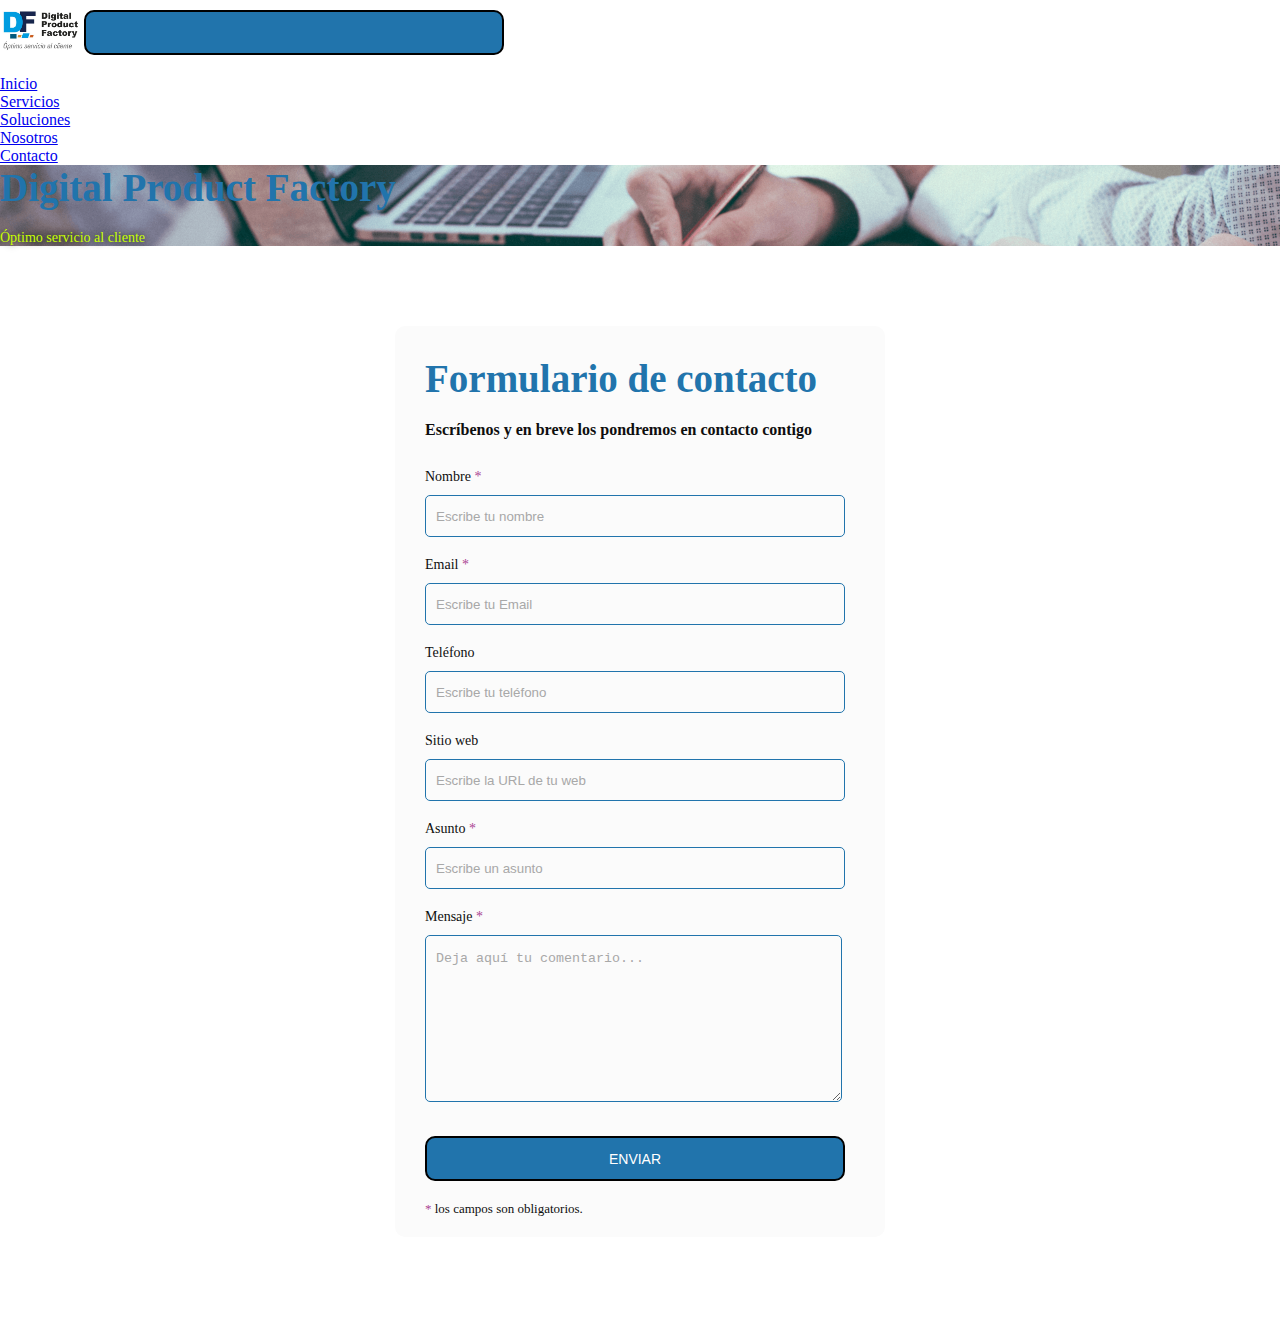
==== pages/contacto.html @ f0549479 "Carga Segunda Entrega - Con iconos awesome y footer - Todo Boostrap" ====
<!DOCTYPE html>
<html lang="es">

<head>
    <meta charset="UTF-8">
    <meta http-equiv="X-UA-Compatible" content="IE=edge">
    <meta name="viewport" content="width=device-width, initial-scale=1.0">

    <!-- Font Awesome Inicio-->


    <!--     <link rel="stylesheet" href="https://cdnjs.cloudflare.com/ajax/libs/font-awesome/6.0.0-beta3/css/all.min.css"
        integrity="sha512-Fo3rlrZj/k7ujTnHg4CGR2D7kSs0v4LLanw2qksYuRlEzO+tcaEPQogQ0KaoGN26/zrn20ImR1DfuLWnOo7aBA=="
        crossorigin="anonymous" referrerpolicy="no-referrer" />
 -->
    <!-- Font Awesome Fin-->

    <!-- Boostrap CSS Iinicio-->
    <link rel="stylesheet" href="https://cdn.jsdelivr.net/npm/bootstrap@4.6.1/dist/css/bootstrap.min.css"
        integrity="sha384-zCbKRCUGaJDkqS1kPbPd7TveP5iyJE0EjAuZQTgFLD2ylzuqKfdKlfG/eSrtxUkn" crossorigin="anonymous">
    <!-- Boostrap CSS Fin-->

    <link rel="stylesheet" href="../css/estilos.css">
    <title>Digital Product Factory - Contacto</title>
</head>

<body>

    <header>
        <!-- Inicio Barra de Navegación -->
        <nav class="navbar navbar-expand-md bg-dark navbar-dark">
            <!-- Brand -->
            <a class="navbar-brand" href="#"><img src="../img/LogoPDF.jpeg" alt="Logo" style="width:80px;"></a>

            <!-- Toggler/collapsibe Button -->
            <button class="navbar-toggler" type="button" data-toggle="collapse" data-target="#collapsibleNavbar">
                <span class="navbar-toggler-icon"></span>
            </button>

            <!-- Navbar links -->
            <div class="collapse navbar-collapse" id="collapsibleNavbar">
                <ul class="navbar-nav">
                    <li class="nav-item">
                        <a class="nav-link" href="../index.html">Inicio</a>
                    </li>
                    <li class="nav-item">
                        <a class="nav-link" href="../index.html#servicios">Servicios</a>
                    </li>
                    <li class="nav-item">
                        <a class="nav-link" href="../index.html#soluciones">Soluciones</a>
                    </li>
                    <li class="nav-item">
                        <a class="nav-link" href="../index.html#nosotros">Nosotros</a>
                    </li>
                    <li class="nav-item">
                        <a class="nav-link" href="./contacto.html">Contacto</a>

                    </li>
                </ul>
            </div>
        </nav>
        <!-- Fin Barra de Navegación -->

        <div class="jumbotron">
            <h1>Digital Product Factory</h1>
            <p>Óptimo servicio al cliente</p>
        </div>
    </header>
    <main>
        <section id="">
            <div class="contact_form">

                <div class="formulario">
                    <h1>Formulario de contacto</h1>
                    <h3>Escríbenos y en breve los pondremos en contacto contigo</h3>
                    <form action="javascript:alert('Envio los datos del form: Percy');" method="post"
                        enctype="application/x-www-form-urlencoded" name="contacto">


                        <p>
                            <label for="nombre" class="colocar_nombre">Nombre
                                <span class="obligatorio">*</span>
                            </label>
                            <input type="text" name="introducir_nombre" id="nombre" required="obligatorio"
                                placeholder="Escribe tu nombre">
                        </p>

                        <p>
                            <label for="email" class="colocar_email">Email
                                <span class="obligatorio">*</span>
                            </label>
                            <input type="email" name="introducir_email" id="email" required="obligatorio"
                                placeholder="Escribe tu Email">
                        </p>

                        <p>
                            <label for="telefone" class="colocar_telefono">Teléfono
                            </label>
                            <input type="tel" name="introducir_telefono" id="telefono"
                                placeholder="Escribe tu teléfono">
                        </p>

                        <p>
                            <label for="website" class="colocar_website">Sitio web
                            </label>
                            <input type="url" name="introducir_website" id="website"
                                placeholder="Escribe la URL de tu web">
                        </p>

                        <p>
                            <label for="asunto" class="colocar_asunto">Asunto
                                <span class="obligatorio">*</span>
                            </label>
                            <input type="text" name="introducir_asunto" id="assunto" required="obligatorio"
                                placeholder="Escribe un asunto">
                        </p>

                        <p>
                            <label for="mensaje" class="colocar_mensaje">Mensaje
                                <span class="obligatorio">*</span>
                            </label>
                            <textarea name="introducir_mensaje" class="texto_mensaje" id="mensaje"
                                required="obligatorio" placeholder="Deja aquí tu comentario..."></textarea>
                        </p>

                        <button type="submit" name="enviar_formulario" id="enviar">
                            <p>Enviar</p>
                        </button>

                        <p class="aviso">
                            <span class="obligatorio"> * </span>los campos son obligatorios.
                        </p>

                    </form>
                </div>
            </div>
        </section>
        <section id=""></section>
        <section id=""></section>
        <section id=""></section>
    </main>
    <footer>

    </footer>

    <script src="https://cdn.jsdelivr.net/npm/jquery@3.5.1/dist/jquery.slim.min.js"
        integrity="sha384-DfXdz2htPH0lsSSs5nCTpuj/zy4C+OGpamoFVy38MVBnE+IbbVYUew+OrCXaRkfj"
        crossorigin="anonymous"></script>
    <script src="https://cdn.jsdelivr.net/npm/popper.js@1.16.1/dist/umd/popper.min.js"
        integrity="sha384-9/reFTGAW83EW2RDu2S0VKaIzap3H66lZH81PoYlFhbGU+6BZp6G7niu735Sk7lN"
        crossorigin="anonymous"></script>
    <script src="https://cdn.jsdelivr.net/npm/bootstrap@4.6.1/dist/js/bootstrap.min.js"
        integrity="sha384-VHvPCCyXqtD5DqJeNxl2dtTyhF78xXNXdkwX1CZeRusQfRKp+tA7hAShOK/B/fQ2"
        crossorigin="anonymous"></script>
</body>

</html>
---- css/estilos.css ----
/* @import url('https://fonts.googleapis.com/css2?family=Pushster&display=swap');
-- font-family: 'Pushster', cursive;
 */

@import url('https://fonts.googleapis.com/css2?family=Pushster&family=Yanone+Kaffeesatz:wght@300&display=swap');
/* font-family: 'Pushster', cursive;
font-family: 'Yanone Kaffeesatz', sans-serif;
 */

*{
    margin:0;
    padding:0;
}

.text-white{
    font-family: 'Yanone Kaffeesatz', sans-serif;
    font-size: 20px;
 }

.jumbotron{
    background-image: url(../img/cabecera.png);
    background-size: cover;
    background-position: center;
    margin:0;
    border-radius:0;
}

.jumbotron p{
    color:rgb(200, 255, 0);
    text-shadow: 0 0 7px #222;
    margin:0;
    border-radius:0;
}

.nosotros{
    min-height: 400px;
}

h2{
    text-align: center;
    color: tomato;
    text-transform: capitalize;
}

.n-right{
    height: 580px;
    background-image: url(../img/nosotros.jpg);
    background-size: cover;
}

.serv{
    height: 300px;
    background-color: rgb(0, 60, 255);
    border: 2px solid #222;
}

.serv1{
    height: 300px;
    background-image: url(../img/desasistem.jpg);
    background-size: cover;
    border: 2px solid #222;
}

.serv2{
    height: 300px;
    background-image: url(../img/datascience.jpg);
    background-size: cover;
    border: 2px solid #222;
}

.serv3{
    height: 300px;
    background-image: url(../img/fintech3.jpg);
    background-size: cover;
    border: 2px solid #222;
}

.serv4{
    height: 300px;
    background-image: url(../img/edutech.jpg);
    background-size: cover;
    border: 2px solid #222;
}

.serv5{
    height: 300px;
    background-image: url(../img/ai.jpg);
    background-size: cover;
    border: 2px solid #222;
}

.serv6{
    height: 300px;
    background-image: url(../img/machinelearning.jpeg);
    background-size: cover;
    border: 2px solid #222;
}

.serv7{
    height: 300px;
    background-image: url(../img/cloudcomputing.jpg);
    background-size: cover;
    border: 2px solid #222;
}

.serv8{
    height: 300px;
    background-image: url(../img/consultoria-informatica.png);
    background-size: cover;
    border: 2px solid #222;
}

.serv h3{
    font-family: 'Pushster', cursive;
    text-transform: uppercase;
}

.sol{
    height: 300px;
    background-color: rgb(0, 60, 255);
    border: 2px solid #222;
}

.sec{
    width: 100%;
    align-content: center;
}

.carousel-inner{
    background-size: cover;
    background-position: center;
}

/*Estilos Formulario Contacto*/
/*Estilos de la pagina Contacto*/
#BodyContacto{
    height: 100%; 
    font-family:Arial, Helvetica, sans-serif; /* : 'Noto Sans', sans-serif;*/
    background-color: rgb(33, 116, 172);
  }
  
  
  .contact_form{  
    width: 460px;
    height: auto;
    margin: 80px auto;
    border-radius: 10px;  
    padding-top: 30px;
    padding-bottom: 20px;  
    background-color: #fbfbfb; 
    padding-left: 30px; 
  }
  
  input{
    background-color: #fbfbfb; 
    width: 408px; 
    height: 40px; 
    border-radius: 5px;  
    border-style: solid; 
    border-width: 1px; 
    border-color: rgb(33, 116, 172); 
    margin-top: 10px;  
    padding-left: 10px;
    margin-bottom: 20px; 
  }
  
  
  textarea{
    background-color: #fbfbfb; 
    width: 405px; 
    height: 150px; 
    border-radius: 5px;  
    border-style: solid; 
    border-width: 1px; 
    border-color:rgb(33, 116, 172); 
    margin-top: 10px;  
    padding-left: 10px;
    margin-bottom: 20px; 
    padding-top: 15px; 
  }
  
  
  label{
    display: block; 
    float: center;  
  }
  
  
  button{
    height: 45px; 
    padding-left: 5px;
    padding-right: 5px;   
    margin-bottom: 20px; 
    margin-top: 10px;   
    text-transform: uppercase;
    background-color: rgb(33, 116, 172); 
    border-color: rgb(33, 116, 172)493; 
    border-style: solid; 
    border-radius: 10px;  
    width: 420px;   
    cursor: pointer;
  }
  
  
  button p{
    color: #fff; 
  }
  
  
  span{
    color: #ab4493; 
  }
  
  
  .aviso{
    font-size: 13px;  
    color: #0e0e0e;  
  }
  
  
  h1{
    font-size: 39px;  
    text-align: letf; 
    padding-bottom: 20px; 
    color: rgb(33, 116, 172);
  }
  
  
  h3{
    font-size: 16px; 
    padding-bottom: 30px;
    color: #0e0e0e;   
  }
  
  
  p{
    font-size: 14px; 
    color: #0e0e0e; 
  }
  
  
  ::-webkit-input-placeholder {
   color: #a8a8a8;
  }
  
  
  ::-webkit-textarea-placeholder {
   color: #a8a8a8;
  }
  
  
  .formulario input:focus{
    outline:0;
    border: 1px solid #97d848;
  }
  
  
  .formulario textarea:focus{
    outline:0;
    border: 1px solid #97d848;
  }
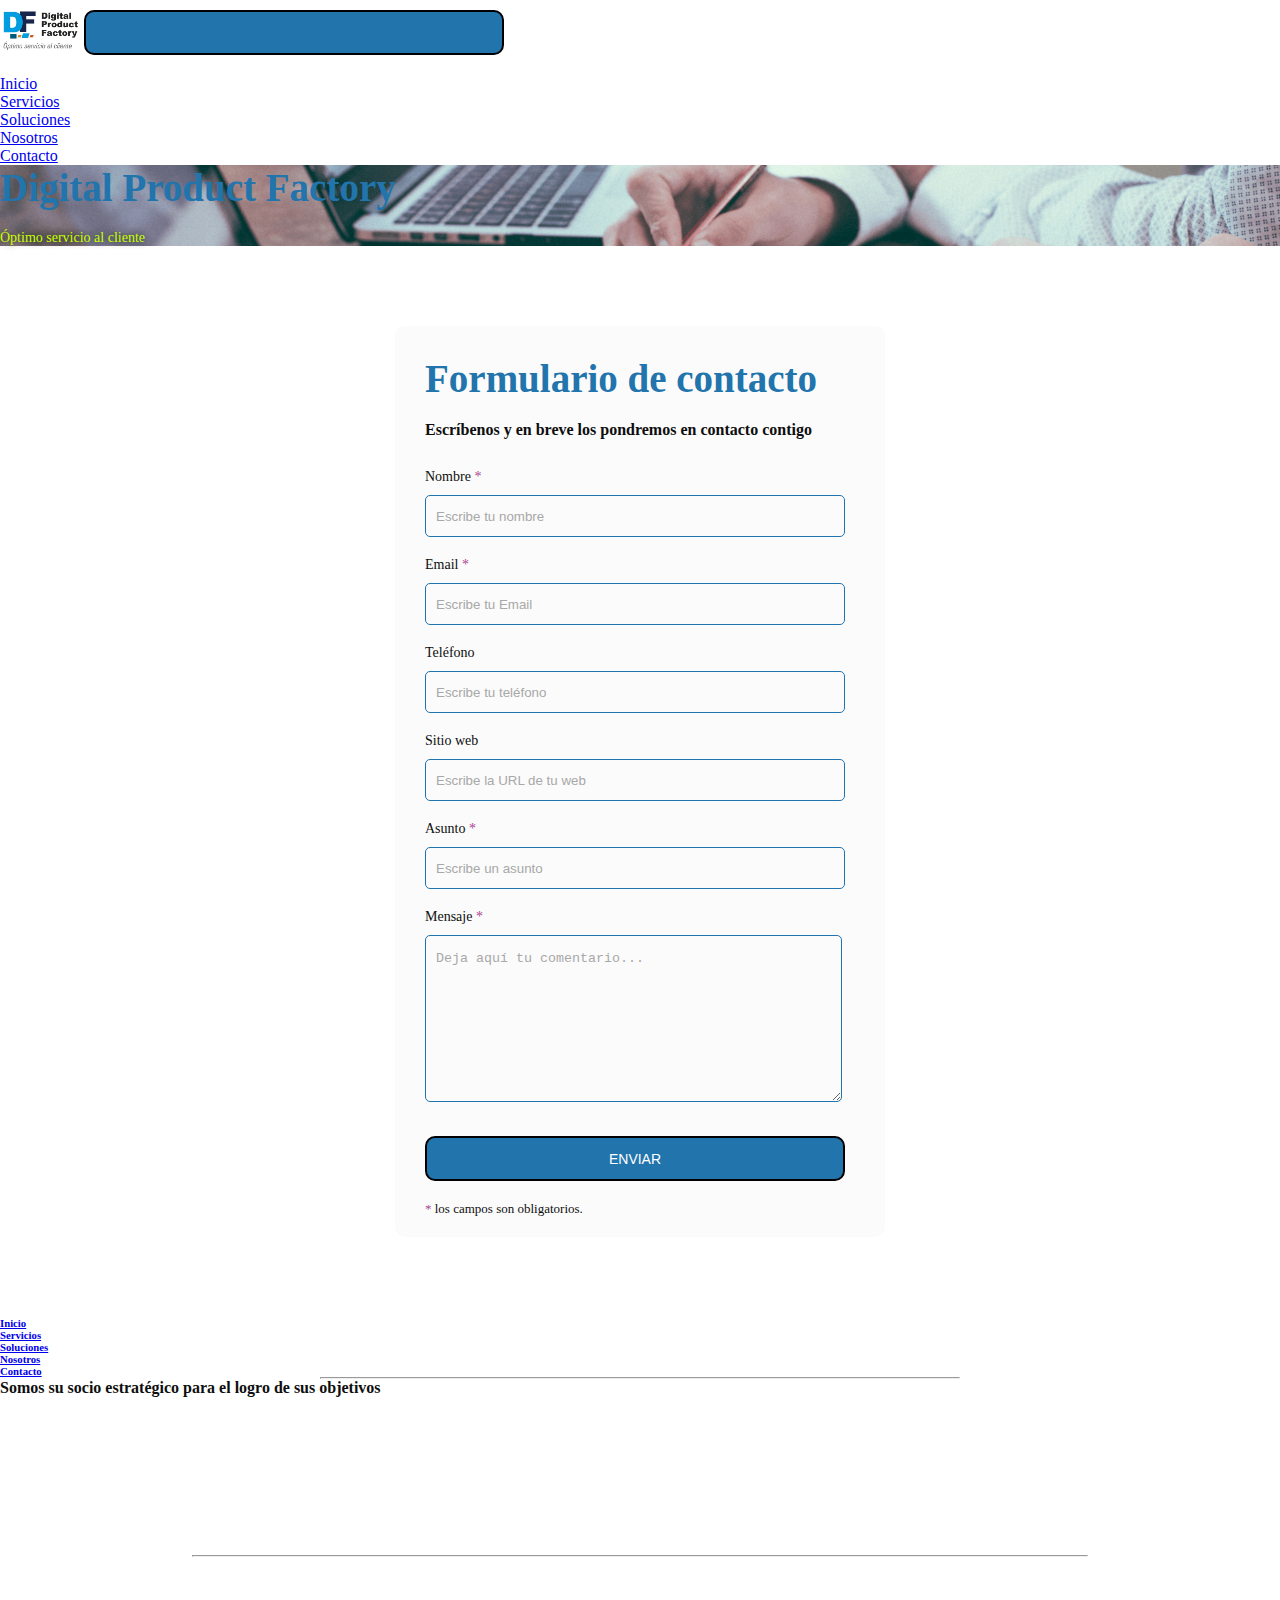
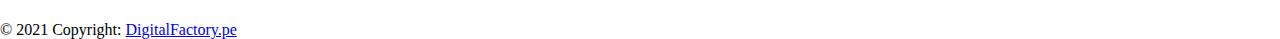
==== commit 2c22c093: "Carga Footer en página de contacto" ====
--- a/pages/contacto.html
+++ b/pages/contacto.html
@@ -9,10 +9,10 @@
     <!-- Font Awesome Inicio-->
 
 
-    <!--     <link rel="stylesheet" href="https://cdnjs.cloudflare.com/ajax/libs/font-awesome/6.0.0-beta3/css/all.min.css"
+    <link rel="stylesheet" href="https://cdnjs.cloudflare.com/ajax/libs/font-awesome/6.0.0-beta3/css/all.min.css"
         integrity="sha512-Fo3rlrZj/k7ujTnHg4CGR2D7kSs0v4LLanw2qksYuRlEzO+tcaEPQogQ0KaoGN26/zrn20ImR1DfuLWnOo7aBA=="
         crossorigin="anonymous" referrerpolicy="no-referrer" />
- -->
+
     <!-- Font Awesome Fin-->
 
     <!-- Boostrap CSS Iinicio-->
@@ -139,9 +139,127 @@
         <section id=""></section>
         <section id=""></section>
     </main>
-    <footer>
+    <!-- Inicio Footer -->
+    <footer class="page-footer font-small indigo bg-dark">
+
+        <!-- Footer Links -->
+        <div class="container">
+
+            <!-- Grid row-->
+            <div class="row text-center d-flex justify-content-center pt-5 mb-3">
+
+                <!-- Grid column -->
+                <div class="col-md-2 mb-3">
+                    <h6 class="text-uppercase font-weight-bold">
+                        <a href="../index.html">Inicio</a>
+                    </h6>
+                </div>
+                <!-- Grid column -->
+
+                <!-- Grid column -->
+                <div class="col-md-2 mb-3">
+                    <h6 class="text-uppercase font-weight-bold">
+                        <a href="../index.html#servicios">Servicios</a>
+                    </h6>
+                </div>
+                <!-- Grid column -->
+
+                <!-- Grid column -->
+                <div class="col-md-2 mb-3">
+                    <h6 class="text-uppercase font-weight-bold">
+                        <a href="../index.html#soluciones">Soluciones</a>
+                    </h6>
+                </div>
+                <!-- Grid column -->
+
+                <!-- Grid column -->
+                <div class="col-md-2 mb-3">
+                    <h6 class="text-uppercase font-weight-bold">
+                        <a href="../index.html#nosotros">Nosotros</a>
+                    </h6>
+                </div>
+                <!-- Grid column -->
+
+                <!-- Grid column -->
+                <div class="col-md-2 mb-3">
+                    <h6 class="text-uppercase font-weight-bold">
+                        <a href="./contacto.html">Contacto</a>
+                    </h6>
+                </div>
+                <!-- Grid column -->
+
+            </div>
+            <!-- Grid row-->
+            <hr class="rgba-white-light" style="margin: 0 25%;">
+
+            <!-- Grid row-->
+            <div class="row d-flex text-center justify-content-center mb-md-0 mb-4">
+
+                <!-- Grid column -->
+                <div class="col-md-8 col-12 mt-5">
+                    <p style="line-height: 1.7rem">
+                    <h3>Somos su socio estratégico para el logro de sus objetivos</h3>
+                    </p>
+                </div>
+                <!-- Grid column -->
+
+            </div>
+
+            <!-- Grid row-->
+            <hr class="clearfix d-md-none rgba-white-light" style="margin: 10% 15% 5%; ">
+
+            <!-- Grid row-->
+            <div class="row pb-3 text-center">
+
+                <!-- Grid column -->
+                <div class="col-md-12">
+
+                    <div class="mb-5 flex-center">
+
+                        <!-- Facebook -->
+                        <a class="fb-ic">
+                            <i class="fab fa-facebook-f fa-lg white-text mr-4"> </i>
+                        </a>
+                        <!-- Twitter -->
+                        <a class="tw-ic">
+                            <i class="fab fa-twitter fa-lg white-text mr-4"> </i>
+                        </a>
+                        <!-- Google +-->
+                        <a class="gplus-ic">
+                            <i class="fab fa-google-plus-g fa-lg white-text mr-4"> </i>
+                        </a>
+                        <!--Linkedin -->
+                        <a class="li-ic">
+                            <i class="fab fa-linkedin-in fa-lg white-text mr-4"> </i>
+                        </a>
+                        <!--Instagram-->
+                        <a class="ins-ic">
+                            <i class="fab fa-instagram fa-lg white-text mr-4"> </i>
+                        </a>
+                        <!--Pinterest-->
+                        <a class="pin-ic">
+                            <i class="fab fa-pinterest fa-lg white-text"> </i>
+                        </a>
+
+                    </div>
+
+                </div>
+                <!-- Grid column -->
+
+            </div>
+            <!-- Grid row-->
+
+        </div>
+        <!-- Footer Links -->
+
+        <!-- Copyright -->
+        <div class="footer-copyright text-center py-3">© 2021 Copyright:
+            <a href="https://digitalfactory.pe/"> DigitalFactory.pe</a>
+        </div>
+        <!-- Copyright -->
 
     </footer>
+    <!-- Fin Footer -->
 
     <script src="https://cdn.jsdelivr.net/npm/jquery@3.5.1/dist/jquery.slim.min.js"
         integrity="sha384-DfXdz2htPH0lsSSs5nCTpuj/zy4C+OGpamoFVy38MVBnE+IbbVYUew+OrCXaRkfj"
